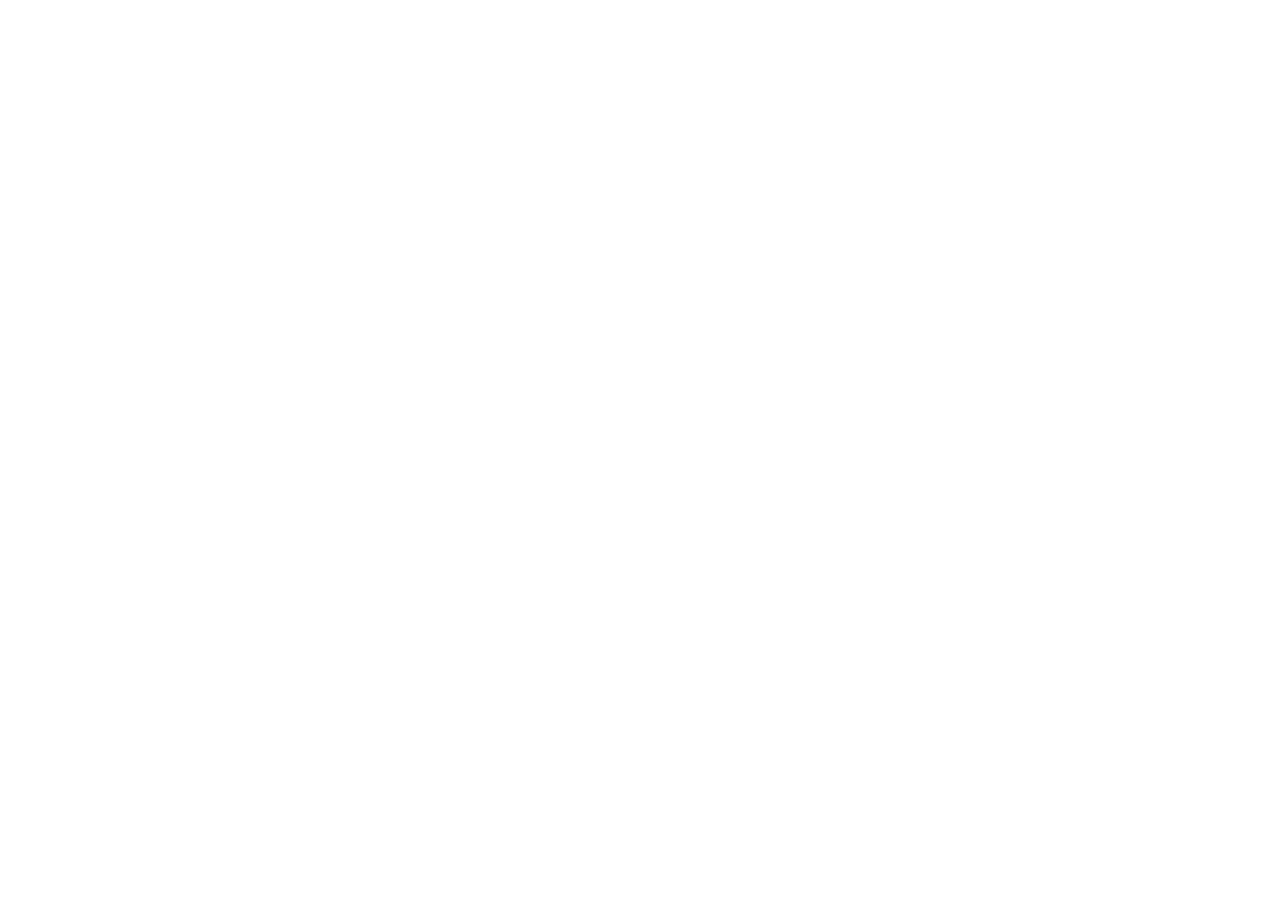
==== index.html @ d4c4e551 "Primeira atualização" ====
<!DOCTYPE html>
<html lang="pt-br">
    <head>
        <meta charset="UTF-8">
        <meta http-equiv="X-UA-Compatible" content="IE=edge">
        <meta name="viewport" content="width=device-width, initial-scale=1.0">
        <title>Document</title>
    </head>
    <body>
        
    </body>
</html>
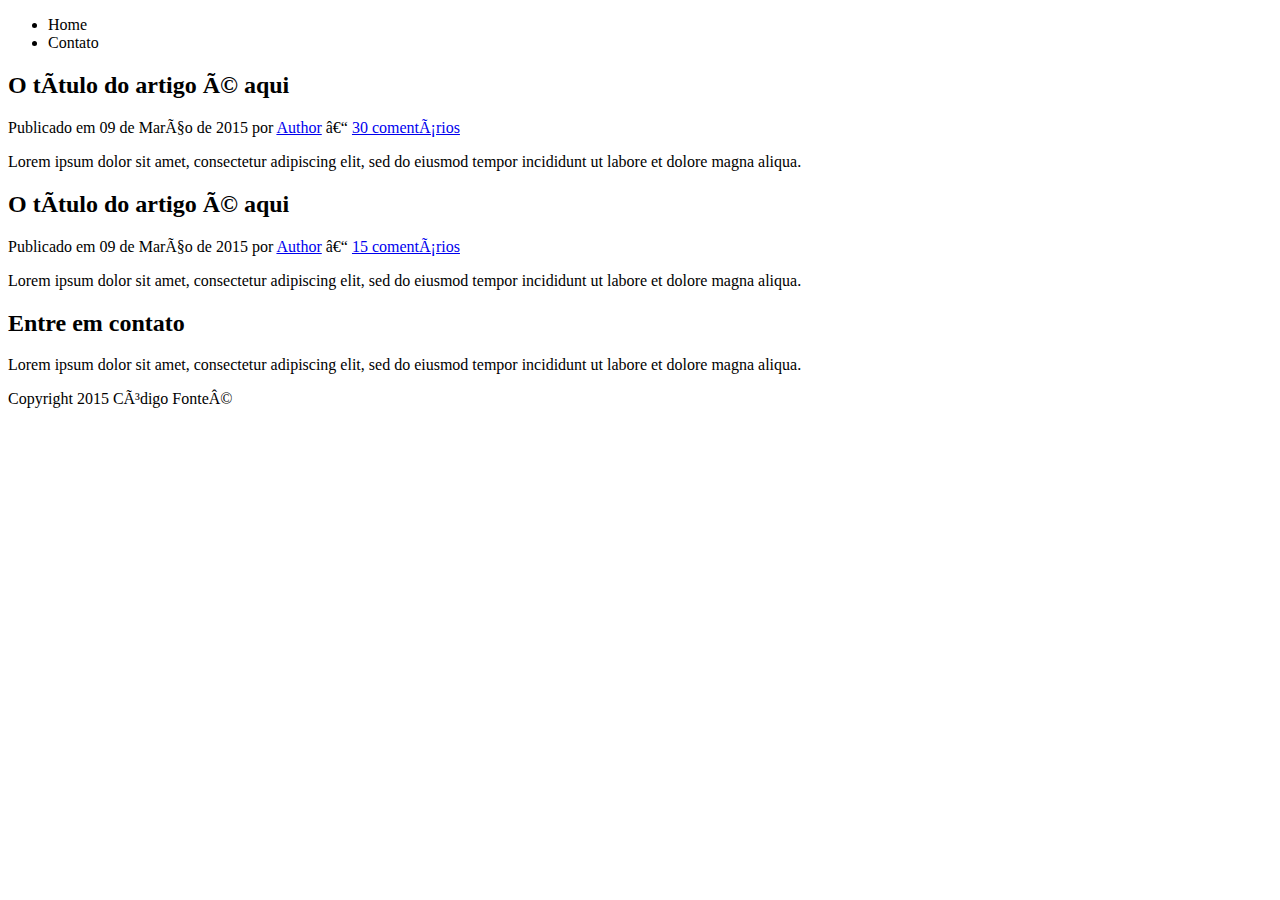
==== commit cdd29f78: "Atualizacao de conteudo" ====
--- a/index.html
+++ b/index.html
@@ -1,12 +1,47 @@
-<!DOCTYPE html>
-<html lang="pt-br">
+<!DOCTYPE HTML>
+<html lang=“pt-br”>
     <head>
-        <meta charset="UTF-8">
-        <meta http-equiv="X-UA-Compatible" content="IE=edge">
-        <meta name="viewport" content="width=device-width, initial-scale=1.0">
-        <title>Document</title>
+        <meta charset=“utf-8”/>
+        <meta content=“width=device-width, initial-scale=1, maximum-scale=1” name=“viewport”>
+        <title>Título da Página (Estrutura básica de uma página com HTML 5)</title>
+        <link href=“estilos/basico.css” rel=“stylesheet”/>
+        <link href=“estilos/media-query.css” rel=“stylesheet”/>
     </head>
     <body>
+        <header>
+            <nav>
+                <ul>
+                    <li>Home</li>
+                    <li>Contato</li>
+                </ul>
+            </nav>
+        </header>
         
+        <section>
+            <article>
+                <header>
+                    <h2>O título do artigo é aqui</h2>
+                    <p>Publicado em <time datetime=“2015-03-09T13:00:24+01:00”>09 de Março de 2015</time> por <a href=“#”>Author</a> – <a href=“#comments”>30 comentários</a></p>
+                </header>
+                <p>Lorem ipsum dolor sit amet, consectetur adipiscing elit, sed do eiusmod tempor incididunt ut labore et dolore magna aliqua.</p>
+            </article>
+           
+            <article>
+                <header>
+                    <h2>O título do artigo é aqui</h2>
+                    <p>Publicado em <time datetime=“2015-03-09T13:00:24+01:00”>09 de Março de 2015</time> por <a href=“#”>Author</a> – <a href=“#comments”>15 comentários</a></p>
+                </header>
+                <p>Lorem ipsum dolor sit amet, consectetur adipiscing elit, sed do eiusmod tempor incididunt ut labore et dolore magna aliqua.</p>
+            </article>
+        </section>
+        
+        <aside>
+            <h2>Entre em contato</h2>
+            <p>Lorem ipsum dolor sit amet, consectetur adipiscing elit, sed do eiusmod tempor incididunt ut labore et dolore magna aliqua.</p>
+        </aside>
+        
+        <footer>
+            <p>Copyright 2015 Código Fonte©</p>
+        </footer>
     </body>
-</html>+</html
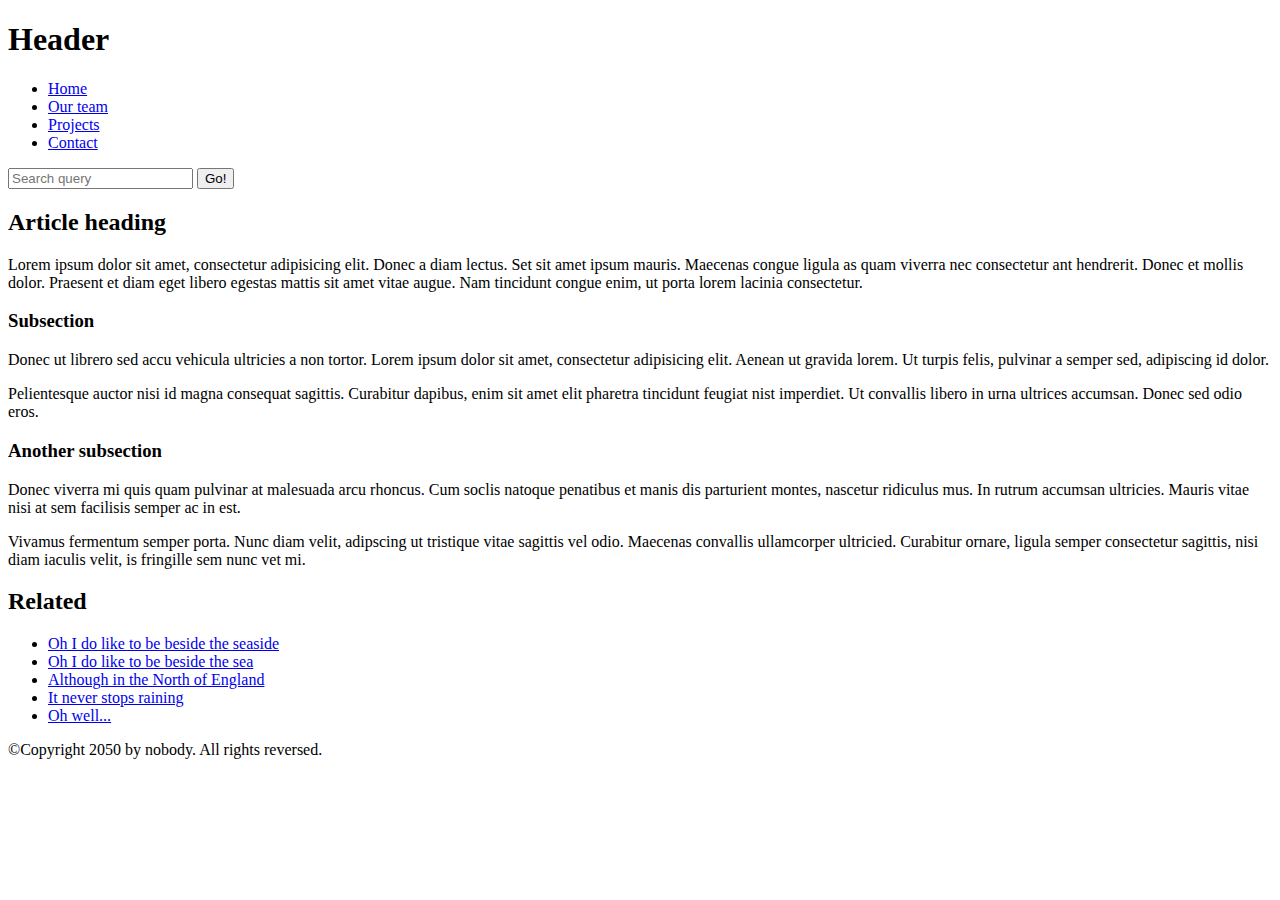
==== commit a7352947: "Primeira atualização" ====
--- a/index.html
+++ b/index.html
@@ -1,47 +1,83 @@
-<!DOCTYPE HTML>
-<html lang=“pt-br”>
-    <head>
-        <meta charset=“utf-8”/>
-        <meta content=“width=device-width, initial-scale=1, maximum-scale=1” name=“viewport”>
-        <title>Título da Página (Estrutura básica de uma página com HTML 5)</title>
-        <link href=“estilos/basico.css” rel=“stylesheet”/>
-        <link href=“estilos/media-query.css” rel=“stylesheet”/>
-    </head>
-    <body>
-        <header>
-            <nav>
-                <ul>
-                    <li>Home</li>
-                    <li>Contato</li>
-                </ul>
-            </nav>
-        </header>
-        
-        <section>
-            <article>
-                <header>
-                    <h2>O título do artigo é aqui</h2>
-                    <p>Publicado em <time datetime=“2015-03-09T13:00:24+01:00”>09 de Março de 2015</time> por <a href=“#”>Author</a> – <a href=“#comments”>30 comentários</a></p>
-                </header>
-                <p>Lorem ipsum dolor sit amet, consectetur adipiscing elit, sed do eiusmod tempor incididunt ut labore et dolore magna aliqua.</p>
-            </article>
-           
-            <article>
-                <header>
-                    <h2>O título do artigo é aqui</h2>
-                    <p>Publicado em <time datetime=“2015-03-09T13:00:24+01:00”>09 de Março de 2015</time> por <a href=“#”>Author</a> – <a href=“#comments”>15 comentários</a></p>
-                </header>
-                <p>Lorem ipsum dolor sit amet, consectetur adipiscing elit, sed do eiusmod tempor incididunt ut labore et dolore magna aliqua.</p>
-            </article>
-        </section>
-        
-        <aside>
-            <h2>Entre em contato</h2>
-            <p>Lorem ipsum dolor sit amet, consectetur adipiscing elit, sed do eiusmod tempor incididunt ut labore et dolore magna aliqua.</p>
-        </aside>
-        
-        <footer>
-            <p>Copyright 2015 Código Fonte©</p>
-        </footer>
-    </body>
-</html
+<!DOCTYPE html>
+<html>
+  <head>
+    <meta charset="utf-8">
+
+    <title>My page title</title>
+    <link href="https://fonts.googleapis.com/css?family=Open+Sans+Condensed:300|Sonsie+One" rel="stylesheet" type="text/css">
+    <link rel="stylesheet" href="style.css">
+
+    <!-- as três linhas abaixo são uma correção para que elementos semânticos HTML5 funcionem em versões antigas do Internet Explorer-->
+    <!--[if lt IE 9]>
+      <script src="https://cdnjs.cloudflare.com/ajax/libs/html5shiv/3.7.3/html5shiv.js"></script>
+    <![endif]-->
+  </head>
+
+  <body>
+    <!-- Esse é o cabeçalho (header) principal que vai ser usado em todas as páginas do nosso website -->
+
+    <header>
+      <h1>Header</h1>
+    </header>
+
+    <nav>
+      <ul>
+        <li><a href="#">Home</a></li>
+        <li><a href="#">Our team</a></li>
+        <li><a href="#">Projects</a></li>
+        <li><a href="#">Contact</a></li>
+      </ul>
+
+       <!-- Um formulário de pesquisa é uma outra maneira não linear comum de navegar por um site. -->
+
+       <form>
+         <input type="search" name="q" placeholder="Search query">
+         <input type="submit" value="Go!">
+       </form>
+     </nav>
+
+    <!-- Esse é o conteúdo principal da nossa página -->
+    <main>
+
+      <!-- Contém um artigo -->
+      <article>
+        <h2>Article heading</h2>
+
+        <p>Lorem ipsum dolor sit amet, consectetur adipisicing elit. Donec a diam lectus. Set sit amet ipsum mauris. Maecenas congue ligula as quam viverra nec consectetur ant hendrerit. Donec et mollis dolor. Praesent et diam eget libero egestas mattis sit amet vitae augue. Nam tincidunt congue enim, ut porta lorem lacinia consectetur.</p>
+
+        <h3>Subsection</h3>
+
+        <p>Donec ut librero sed accu vehicula ultricies a non tortor. Lorem ipsum dolor sit amet, consectetur adipisicing elit. Aenean ut gravida lorem. Ut turpis felis, pulvinar a semper sed, adipiscing id dolor.</p>
+
+        <p>Pelientesque auctor nisi id magna consequat sagittis. Curabitur dapibus, enim sit amet elit pharetra tincidunt feugiat nist imperdiet. Ut convallis libero in urna ultrices accumsan. Donec sed odio eros.</p>
+
+        <h3>Another subsection</h3>
+
+        <p>Donec viverra mi quis quam pulvinar at malesuada arcu rhoncus. Cum soclis natoque penatibus et manis dis parturient montes, nascetur ridiculus mus. In rutrum accumsan ultricies. Mauris vitae nisi at sem facilisis semper ac in est.</p>
+
+        <p>Vivamus fermentum semper porta. Nunc diam velit, adipscing ut tristique vitae sagittis vel odio. Maecenas convallis ullamcorper ultricied. Curabitur ornare, ligula semper consectetur sagittis, nisi diam iaculis velit, is fringille sem nunc vet mi.</p>
+      </article>
+
+      <!-- O contéudo do elemento aside pode ser aninhado dentro do conteúdo do elemento main -->
+      <aside>
+        <h2>Related</h2>
+
+        <ul>
+          <li><a href="#">Oh I do like to be beside the seaside</a></li>
+          <li><a href="#">Oh I do like to be beside the sea</a></li>
+          <li><a href="#">Although in the North of England</a></li>
+          <li><a href="#">It never stops raining</a></li>
+          <li><a href="#">Oh well...</a></li>
+        </ul>
+      </aside>
+
+    </main>
+
+    <!-- Esse é o rodapé principal que vai ser usado em todas as páginas do nosso website -->
+
+    <footer>
+      <p>©Copyright 2050 by nobody. All rights reversed.</p>
+    </footer>
+
+  </body>
+</html>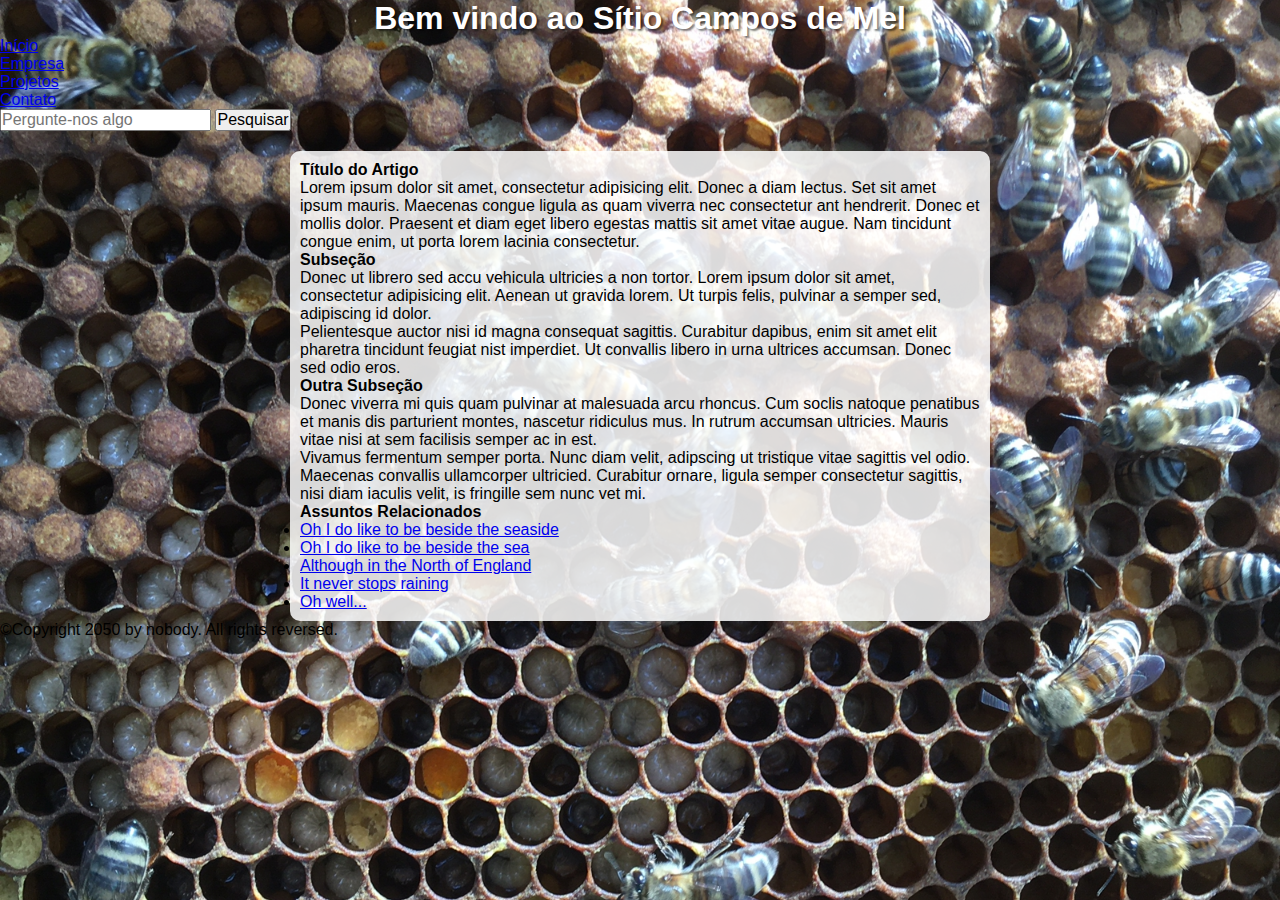
==== commit 7bbef9a7: "Alerações diversas" ====
--- a/index.html
+++ b/index.html
@@ -3,77 +3,63 @@
   <head>
     <meta charset="utf-8">
 
-    <title>My page title</title>
+    <title>Página de divulgação do Sítio Campos de Mel</title>
     <link href="https://fonts.googleapis.com/css?family=Open+Sans+Condensed:300|Sonsie+One" rel="stylesheet" type="text/css">
-    <link rel="stylesheet" href="style.css">
-
-    <!-- as três linhas abaixo são uma correção para que elementos semânticos HTML5 funcionem em versões antigas do Internet Explorer-->
-    <!--[if lt IE 9]>
-      <script src="https://cdnjs.cloudflare.com/ajax/libs/html5shiv/3.7.3/html5shiv.js"></script>
-    <![endif]-->
+    <link rel="stylesheet" href="estilos/basico.css">
+    <link rel="stylesheet" href="estilos/media-query.css">
   </head>
 
   <body>
-    <!-- Esse é o cabeçalho (header) principal que vai ser usado em todas as páginas do nosso website -->
-
     <header>
-      <h1>Header</h1>
+      <h1>Bem vindo ao Sítio Campos de Mel</h1>
     </header>
 
     <nav>
       <ul>
-        <li><a href="#">Home</a></li>
-        <li><a href="#">Our team</a></li>
-        <li><a href="#">Projects</a></li>
-        <li><a href="#">Contact</a></li>
+        <li><a href="#">Início</a></li>
+        <li><a href="#">Empresa</a></li>
+        <li><a href="#">Projetos</a></li>
+        <li><a href="#">Contato</a></li>
       </ul>
 
-       <!-- Um formulário de pesquisa é uma outra maneira não linear comum de navegar por um site. -->
-
        <form>
-         <input type="search" name="q" placeholder="Search query">
-         <input type="submit" value="Go!">
+         <input type="search" name="q" placeholder="Pergunte-nos algo">
+         <input type="submit" value="Pesquisar">
        </form>
      </nav>
+     <main>
 
-    <!-- Esse é o conteúdo principal da nossa página -->
-    <main>
+        <article>
+          <h2>Título do Artigo</h2>
 
-      <!-- Contém um artigo -->
-      <article>
-        <h2>Article heading</h2>
+          <p>Lorem ipsum dolor sit amet, consectetur adipisicing elit. Donec a diam lectus. Set sit amet ipsum mauris. Maecenas congue ligula as quam viverra nec consectetur ant hendrerit. Donec et mollis dolor. Praesent et diam eget libero egestas mattis sit amet vitae augue. Nam tincidunt congue enim, ut porta lorem lacinia consectetur.</p>
 
-        <p>Lorem ipsum dolor sit amet, consectetur adipisicing elit. Donec a diam lectus. Set sit amet ipsum mauris. Maecenas congue ligula as quam viverra nec consectetur ant hendrerit. Donec et mollis dolor. Praesent et diam eget libero egestas mattis sit amet vitae augue. Nam tincidunt congue enim, ut porta lorem lacinia consectetur.</p>
+          <h3>Subseção</h3>
 
-        <h3>Subsection</h3>
+          <p>Donec ut librero sed accu vehicula ultricies a non tortor. Lorem ipsum dolor sit amet, consectetur adipisicing elit. Aenean ut gravida lorem. Ut turpis felis, pulvinar a semper sed, adipiscing id dolor.</p>
 
-        <p>Donec ut librero sed accu vehicula ultricies a non tortor. Lorem ipsum dolor sit amet, consectetur adipisicing elit. Aenean ut gravida lorem. Ut turpis felis, pulvinar a semper sed, adipiscing id dolor.</p>
+          <p>Pelientesque auctor nisi id magna consequat sagittis. Curabitur dapibus, enim sit amet elit pharetra tincidunt feugiat nist imperdiet. Ut convallis libero in urna ultrices accumsan. Donec sed odio eros.</p>
 
-        <p>Pelientesque auctor nisi id magna consequat sagittis. Curabitur dapibus, enim sit amet elit pharetra tincidunt feugiat nist imperdiet. Ut convallis libero in urna ultrices accumsan. Donec sed odio eros.</p>
+          <h3>Outra Subseção</h3>
 
-        <h3>Another subsection</h3>
+          <p>Donec viverra mi quis quam pulvinar at malesuada arcu rhoncus. Cum soclis natoque penatibus et manis dis parturient montes, nascetur ridiculus mus. In rutrum accumsan ultricies. Mauris vitae nisi at sem facilisis semper ac in est.</p>
 
-        <p>Donec viverra mi quis quam pulvinar at malesuada arcu rhoncus. Cum soclis natoque penatibus et manis dis parturient montes, nascetur ridiculus mus. In rutrum accumsan ultricies. Mauris vitae nisi at sem facilisis semper ac in est.</p>
+          <p>Vivamus fermentum semper porta. Nunc diam velit, adipscing ut tristique vitae sagittis vel odio. Maecenas convallis ullamcorper ultricied. Curabitur ornare, ligula semper consectetur sagittis, nisi diam iaculis velit, is fringille sem nunc vet mi.</p>
+        </article>
 
-        <p>Vivamus fermentum semper porta. Nunc diam velit, adipscing ut tristique vitae sagittis vel odio. Maecenas convallis ullamcorper ultricied. Curabitur ornare, ligula semper consectetur sagittis, nisi diam iaculis velit, is fringille sem nunc vet mi.</p>
-      </article>
+        <aside>
+          <h2>Assuntos Relacionados</h2>
 
-      <!-- O contéudo do elemento aside pode ser aninhado dentro do conteúdo do elemento main -->
-      <aside>
-        <h2>Related</h2>
-
-        <ul>
-          <li><a href="#">Oh I do like to be beside the seaside</a></li>
-          <li><a href="#">Oh I do like to be beside the sea</a></li>
-          <li><a href="#">Although in the North of England</a></li>
-          <li><a href="#">It never stops raining</a></li>
-          <li><a href="#">Oh well...</a></li>
-        </ul>
-      </aside>
+          <ul>
+            <li><a href="#">Oh I do like to be beside the seaside</a></li>
+            <li><a href="#">Oh I do like to be beside the sea</a></li>
+            <li><a href="#">Although in the North of England</a></li>
+            <li><a href="#">It never stops raining</a></li>
+            <li><a href="#">Oh well...</a></li>
+          </ul>
+        </aside>
 
     </main>
-
-    <!-- Esse é o rodapé principal que vai ser usado em todas as páginas do nosso website -->
 
     <footer>
       <p>©Copyright 2050 by nobody. All rights reversed.</p>
--- a/estilos/basico.css
+++ b/estilos/basico.css
@@ -0,0 +1,46 @@
+@charset "UTF-8";
+
+* {
+    font-family: Arial, Helvetica, sans-serif;
+    font-size: 1em;
+    margin: 0px;
+    padding: 0px;
+    box-sizing: border-box;
+}
+
+html {
+    height: 100vh;
+}
+
+body {
+    background-image: black url(../imagens/Foto300x300.png) no-repeat;
+    background-size: cover;
+    background-position: center center;
+}
+
+main {
+    background-color: rgba(255, 255, 255, 0.842);
+    width: 400px;
+    margin: auto;
+    margin-top: 20px;
+    border-radius: 10px;
+    padding: 10px;
+}
+
+h1 {
+    text-align: center;
+    color: white;
+    text-shadow: 2px 2px 2px rgba(0, 0, 0, 0.493);
+    font-size: 2em;
+}
+
+img {
+    display: block;
+    margin: auto;
+}
+
+img#phone   {display: block;}
+img#tablet  {display: none;}
+img#print   {display: none;}
+img#pc      {display: none;}
+img#tv      {display: none;}
--- a/estilos/media-query.css
+++ b/estilos/media-query.css
@@ -0,0 +1,87 @@
+@charset "UTF-8";
+
+/* Todas as demais midias */
+
+/* Typical Device 
+Pequenas Telas  de 000px    até 600px
+Celular         de  600px   até 768px
+Tablet          de 768px    até 992px 
+Desktop         de 992px    até 1200px
+Grandes Telas   de          até 1200px 
+*/
+
+@media print {
+    body {
+        background-image: url(../imagens/melgueira600x800.png);
+        font-family: 'Courier New', Courier, monospace;
+        text-shadow: none;
+        color: brown;
+    }
+    main {
+        width: 90vw;
+        border: 2px solid black;
+    }
+
+    main h1 {
+        text-shadow: none;
+        color: black;
+    }
+
+    main::after {
+        content: "Essa impressão foi feita através do site www.cursoemvideo.com.br";
+        text-decoration: overline;
+    }
+    
+    img#phone   {display: none;}
+    
+    img#tablet  {display: none;}
+    img#print   {display: block;} 
+    img#pc      {display: none;}
+    img#tv      {display: none;}
+
+}
+
+@media screen and (min-width: 768px) and (max-width: 992px) {
+    body {
+        background-image: url(../imagens/Foto768x768.png);
+    }
+
+    img#phone   {display: none;}
+    
+    img#tablet  {display: block;}
+    img#print   {display: none;} 
+    img#pc      {display: none;}
+    img#tv      {display: none;}
+}
+
+@media screen and (min-width: 992px) and (max-width: 1200px) {
+    body {
+        background-image: url(../imagens/Foto1600x1600.png);
+    }
+
+    img#phone   {display: none;}
+    
+    img#tablet  {display: none;}
+    img#print   {display: none;} 
+    img#pc      {display: block;}
+    img#tv      {display: none;}
+    
+}
+
+@media screen and (min-width: 1200px) {
+    
+    body {
+        background-image: url(../imagens/Foto0001.jpeg);
+    }
+
+    main {
+        width: 700px;
+    }
+
+    img#phone   {display: none;}
+    
+    img#tablet  {display: none;}
+    img#print   {display: none;} 
+    img#pc      {display: none;}
+    img#tv      {display: block;}
+}
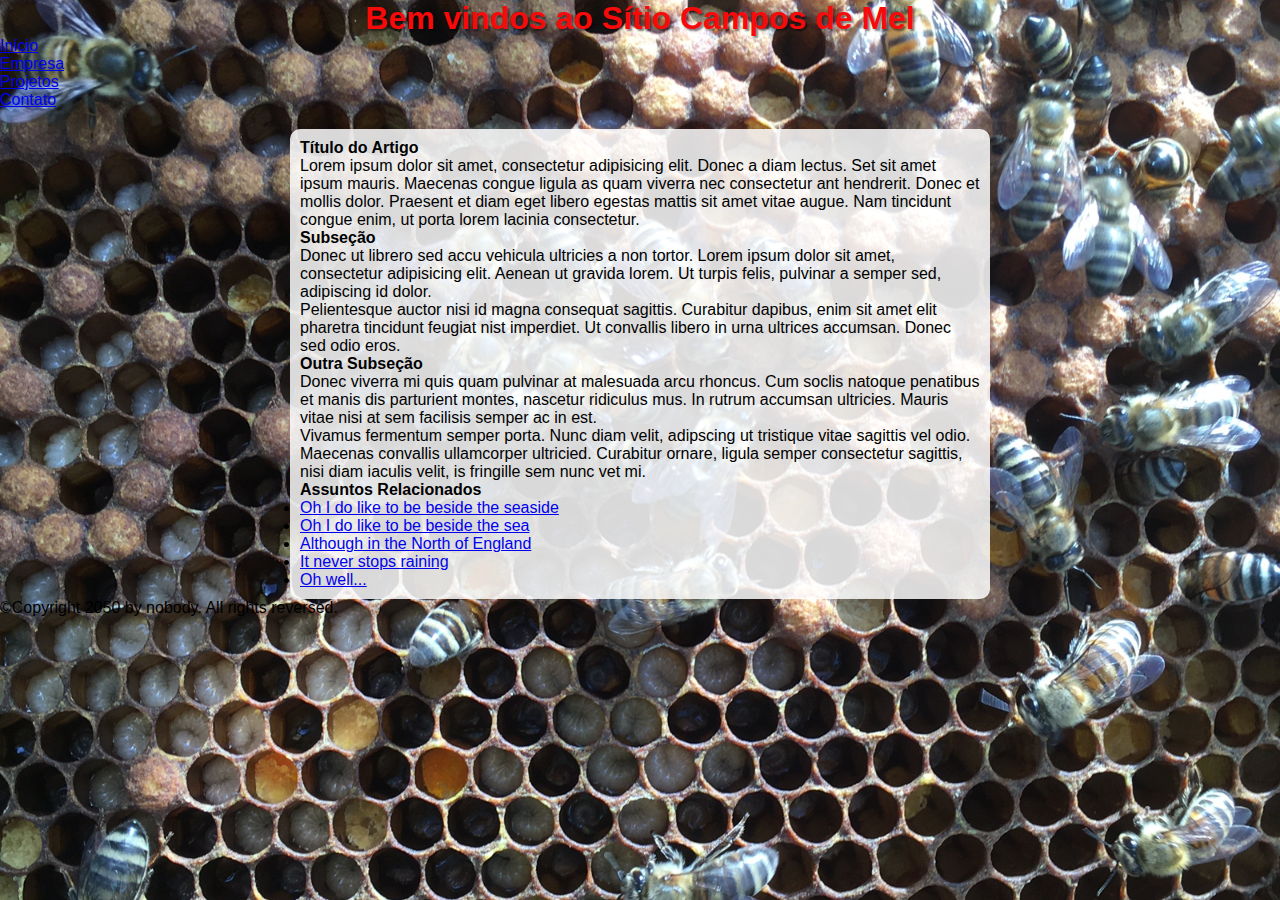
==== commit 7882f7e1: "Seguindo o baile" ====
--- a/index.html
+++ b/index.html
@@ -11,7 +11,7 @@
 
   <body>
     <header>
-      <h1>Bem vindo ao Sítio Campos de Mel</h1>
+      <h1>Bem vindos ao Sítio Campos de Mel</h1>
     </header>
 
     <nav>
@@ -21,13 +21,9 @@
         <li><a href="#">Projetos</a></li>
         <li><a href="#">Contato</a></li>
       </ul>
-
-       <form>
-         <input type="search" name="q" placeholder="Pergunte-nos algo">
-         <input type="submit" value="Pesquisar">
-       </form>
-     </nav>
-     <main>
+    </nav>
+    
+    <main>
 
         <article>
           <h2>Título do Artigo</h2>
--- a/estilos/basico.css
+++ b/estilos/basico.css
@@ -13,14 +13,15 @@
 }
 
 body {
-    background-image: black url(../imagens/Foto300x300.png) no-repeat;
+/*    background-image:url(../imagens/Foto300x300.png); */
+    background-color: rgb(179, 179, 76);
     background-size: cover;
     background-position: center center;
 }
 
 main {
     background-color: rgba(255, 255, 255, 0.842);
-    width: 400px;
+    width: 300px;
     margin: auto;
     margin-top: 20px;
     border-radius: 10px;
@@ -28,8 +29,10 @@
 }
 
 h1 {
+/*    position: absolute; */
+/*    top: 90px; */
     text-align: center;
-    color: white;
+    color: rgb(247, 10, 10);
     text-shadow: 2px 2px 2px rgba(0, 0, 0, 0.493);
     font-size: 2em;
 }
